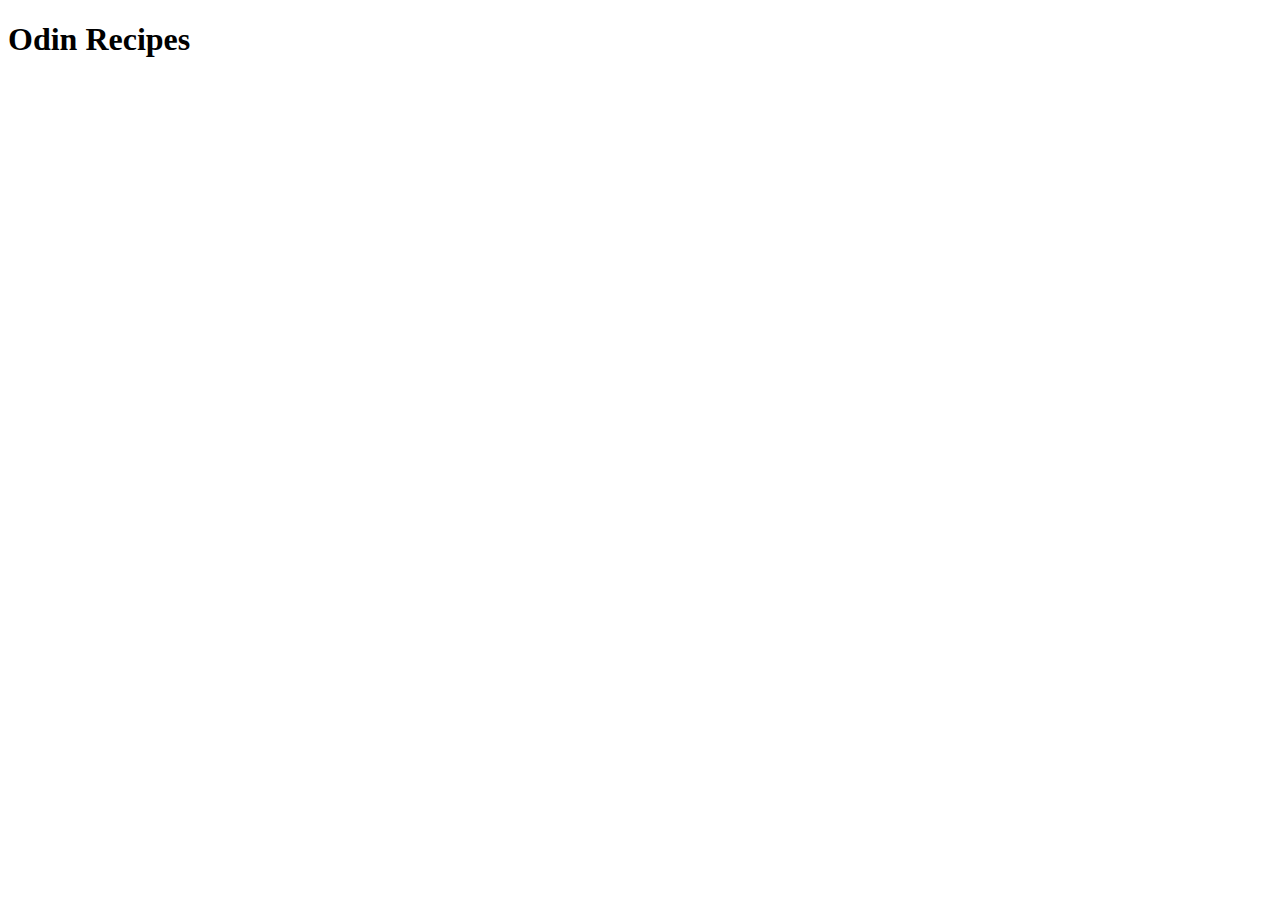
==== index.html @ cabc9b69 "Add index.html with standard boilerplate" ====
<!DOCTYPE html>
<html lang="en">
<head>
    <meta charset="UTF-8">
    <meta http-equiv="X-UA-Compatible" content="IE=edge">
    <meta name="viewport" content="width=device-width, initial-scale=1.0">
    <title>Odin Recipes</title>
</head>
<body>
    <h1>Odin Recipes</h1>
</body>
</html>
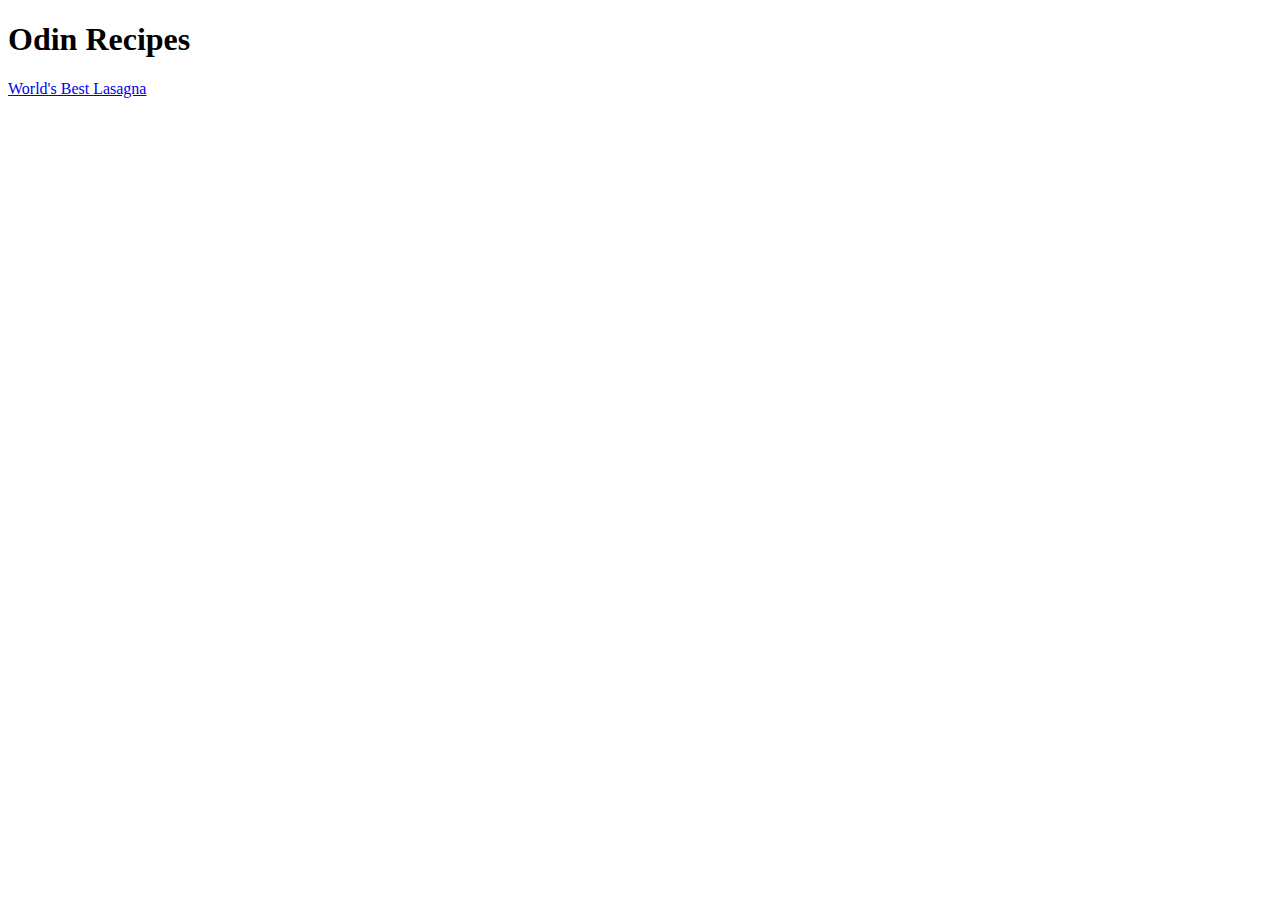
==== commit aa7a9dad: "Add reference to lasagna.html in index.html" ====
--- a/index.html
+++ b/index.html
@@ -8,5 +8,7 @@
 </head>
 <body>
     <h1>Odin Recipes</h1>
+
+    <a href="./recipes/lasagna.html">World's Best Lasagna</a>
 </body>
 </html>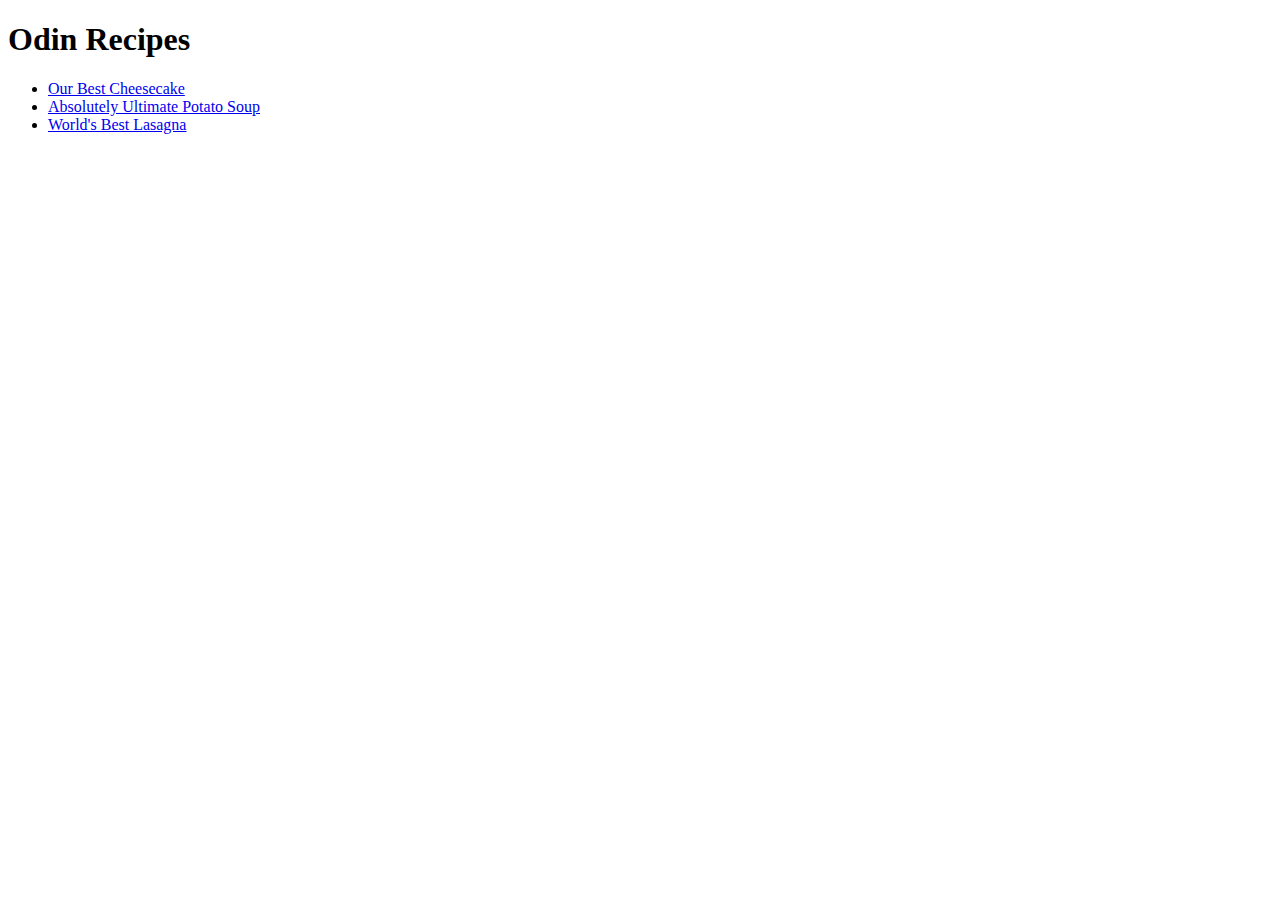
==== commit 0e62cfde: "Create reference list for recipes in index.html" ====
--- a/index.html
+++ b/index.html
@@ -9,6 +9,10 @@
 <body>
     <h1>Odin Recipes</h1>
 
-    <a href="./recipes/lasagna.html">World's Best Lasagna</a>
+    <ul>
+        <li><a href="./recipes/cheesecake.html">Our Best Cheesecake</a></li>
+        <li><a href="./recipes/soup.html">Absolutely Ultimate Potato Soup</a></li>
+        <li><a href="./recipes/lasagna.html">World's Best Lasagna</a></li>
+    </ul>
 </body>
 </html>